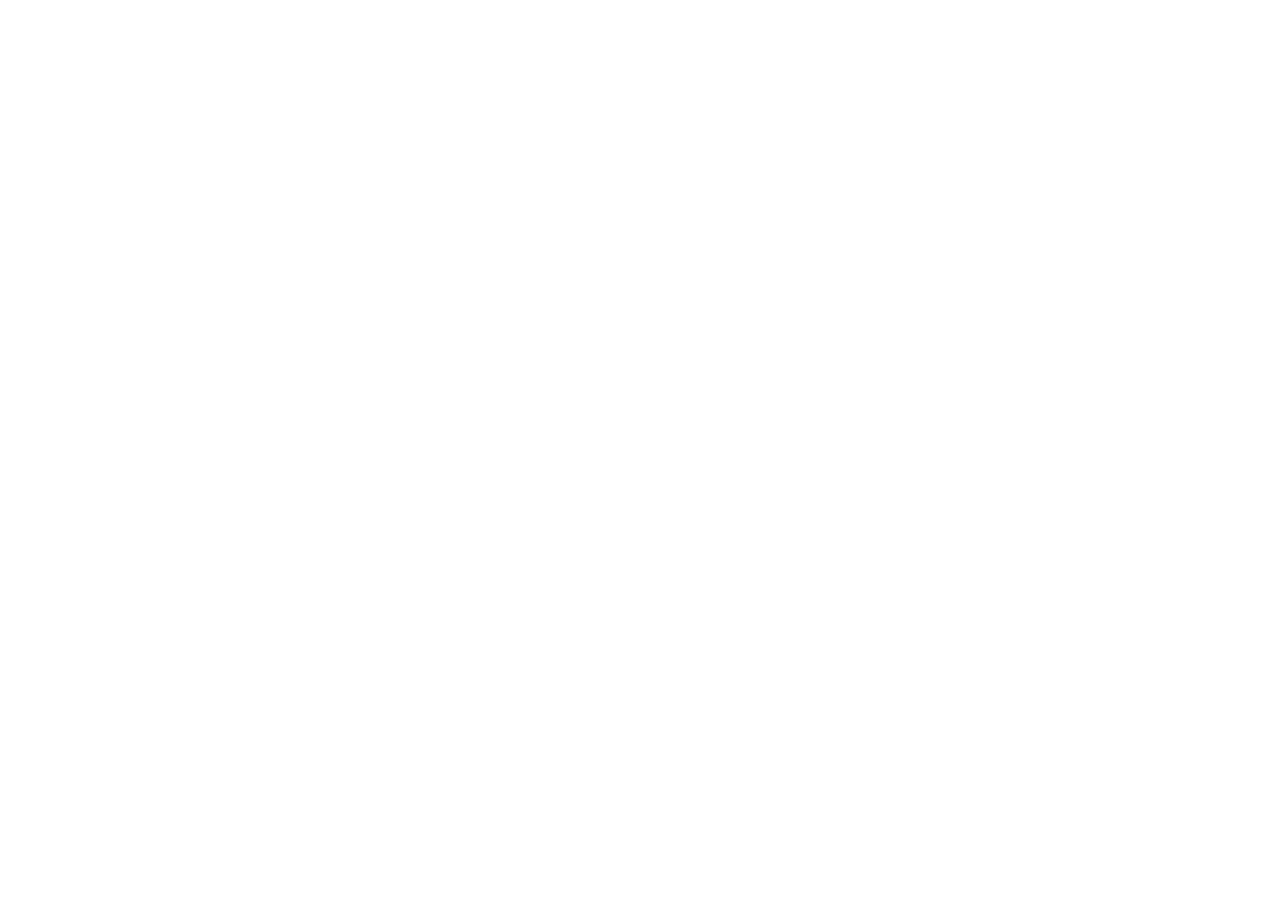
==== index.html @ 5207eba4 "基本配置完成" ====
<!DOCTYPE html>
<html lang="en">
<head>
    <meta charset="UTF-8">
    <meta name="viewport" content="width=device-width, initial-scale=1.0">
    <title>Git</title>
</head>
<body>
    
</body>
</html>
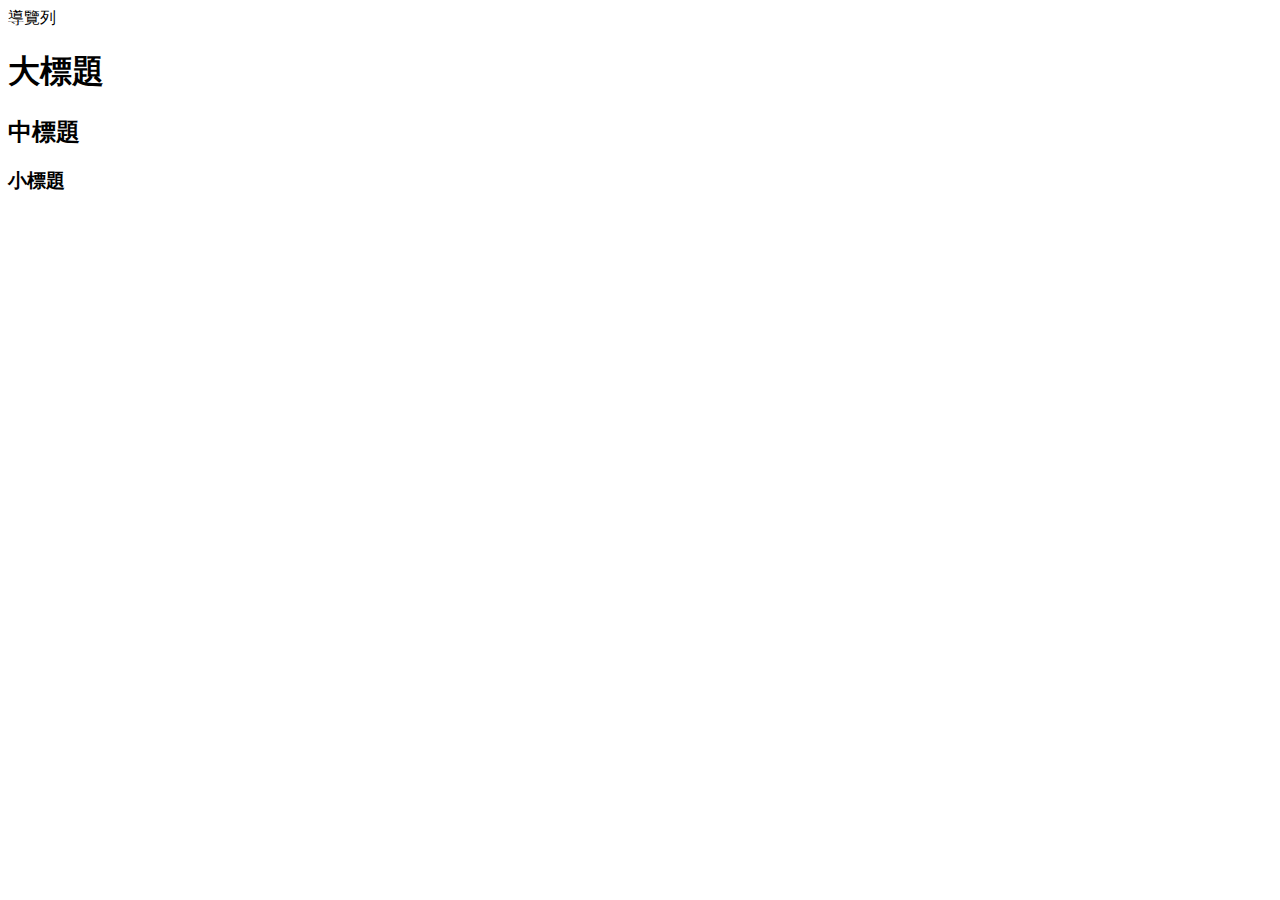
==== commit e155da52: "加入標題" ====
--- a/index.html
+++ b/index.html
@@ -6,6 +6,9 @@
     <title>Git</title>
 </head>
 <body>
-    
+    <nav>導覽列</nav>
+    <h1>大標題</h1>
+    <h2>中標題</h2>
+    <h3>小標題</h3>
 </body>
 </html>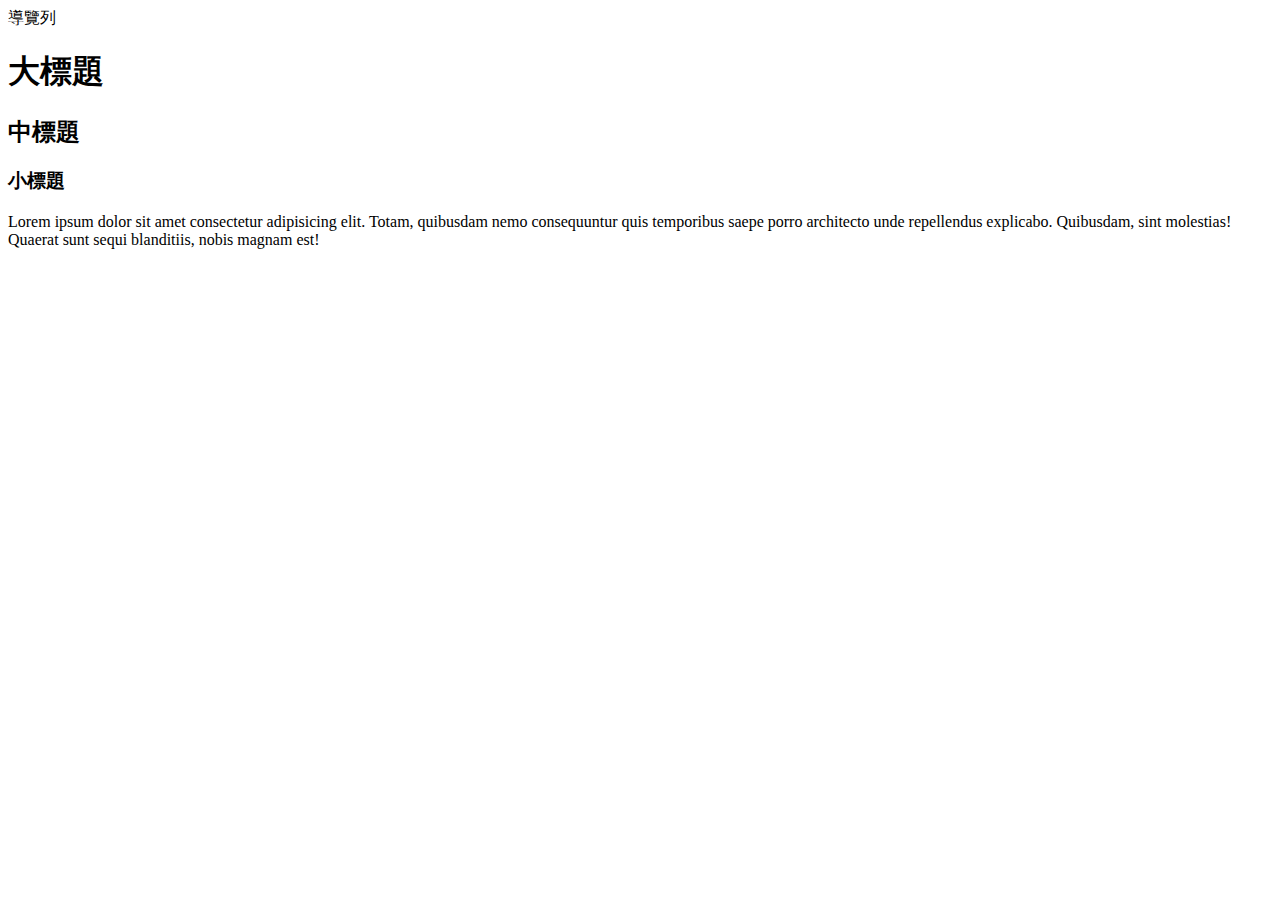
==== commit 0b45ef4f: "加入lorem" ====
--- a/index.html
+++ b/index.html
@@ -10,5 +10,8 @@
     <h1>大標題</h1>
     <h2>中標題</h2>
     <h3>小標題</h3>
+    <p>
+        Lorem ipsum dolor sit amet consectetur adipisicing elit. Totam, quibusdam nemo consequuntur quis temporibus saepe porro architecto unde repellendus explicabo. Quibusdam, sint molestias! Quaerat sunt sequi blanditiis, nobis magnam est!
+    </p>
 </body>
 </html>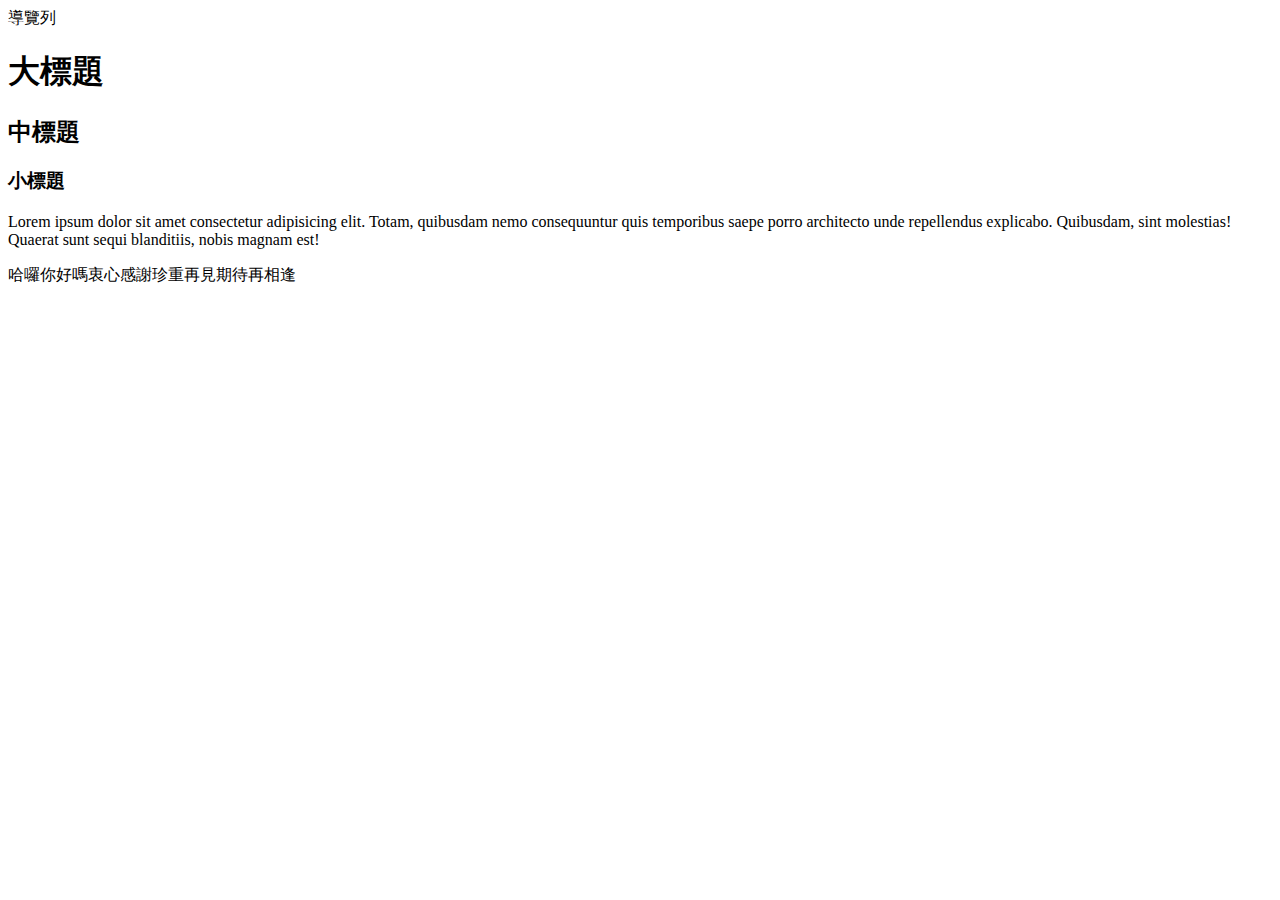
==== commit 9e4a8735: "加上我們這一家的主題曲" ====
--- a/index.html
+++ b/index.html
@@ -1,17 +1,24 @@
 <!DOCTYPE html>
 <html lang="en">
-<head>
-    <meta charset="UTF-8">
-    <meta name="viewport" content="width=device-width, initial-scale=1.0">
+  <head>
+    <meta charset="UTF-8" />
+    <meta name="viewport" content="width=device-width, initial-scale=1.0" />
     <title>Git</title>
-</head>
-<body>
+  </head>
+  <body>
     <nav>導覽列</nav>
     <h1>大標題</h1>
     <h2>中標題</h2>
     <h3>小標題</h3>
     <p>
-        Lorem ipsum dolor sit amet consectetur adipisicing elit. Totam, quibusdam nemo consequuntur quis temporibus saepe porro architecto unde repellendus explicabo. Quibusdam, sint molestias! Quaerat sunt sequi blanditiis, nobis magnam est!
+      Lorem ipsum dolor sit amet consectetur adipisicing elit. Totam, quibusdam
+      nemo consequuntur quis temporibus saepe porro architecto unde repellendus
+      explicabo. Quibusdam, sint molestias! Quaerat sunt sequi blanditiis, nobis
+      magnam est!
     </p>
-</body>
-</html>+    <p>哈囉你好嗎衷心感謝珍重再見期待再相逢</p>
+    <script>
+        
+    </script>
+  </body>
+</html>
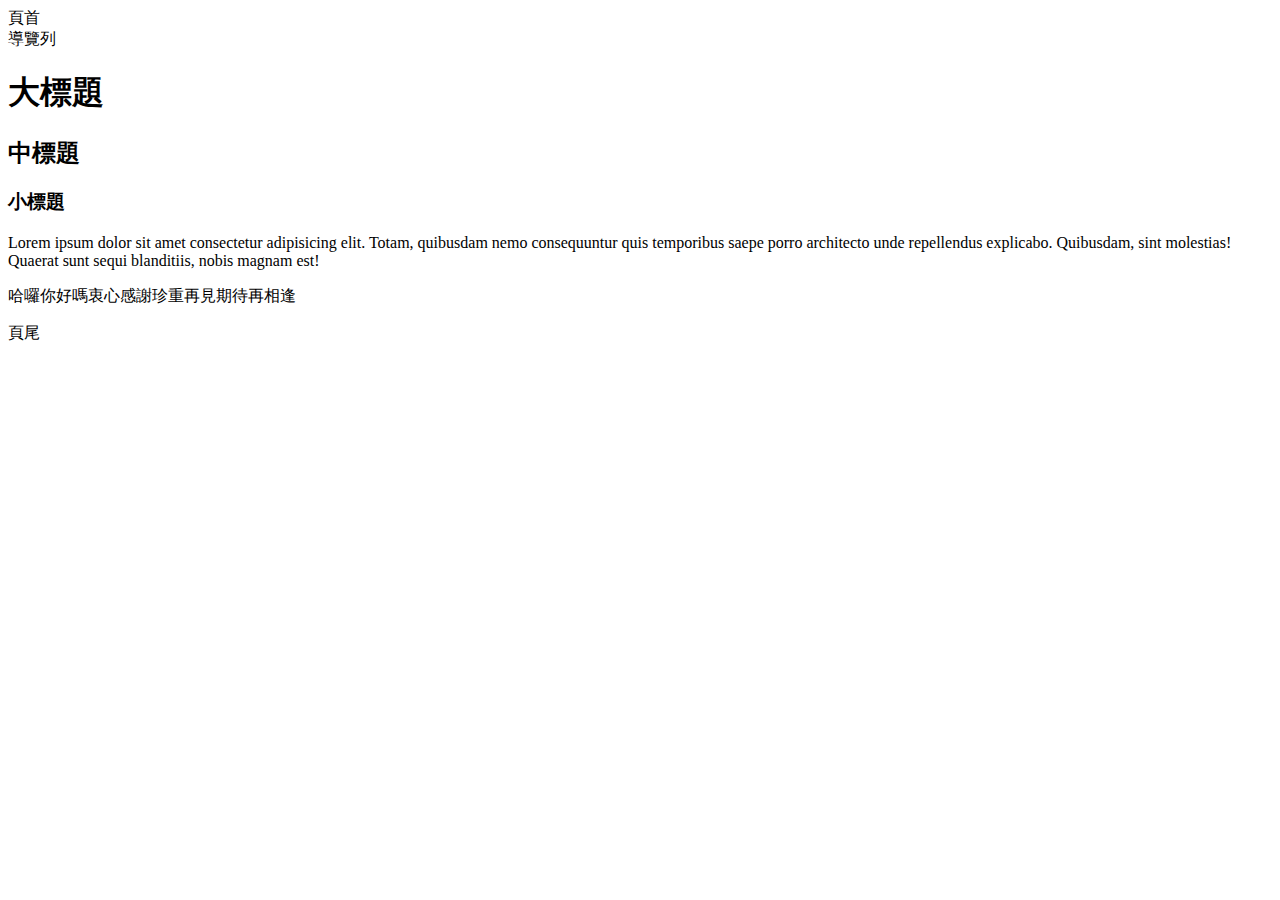
==== commit 4afd5e1d: "加上頁首頁尾" ====
--- a/index.html
+++ b/index.html
@@ -6,6 +6,7 @@
     <title>Git</title>
   </head>
   <body>
+    <header>頁首</header>
     <nav>導覽列</nav>
     <h1>大標題</h1>
     <h2>中標題</h2>
@@ -17,8 +18,7 @@
       magnam est!
     </p>
     <p>哈囉你好嗎衷心感謝珍重再見期待再相逢</p>
-    <script>
-        
-    </script>
+    <footer>頁尾</footer>
+    <script></script>
   </body>
 </html>
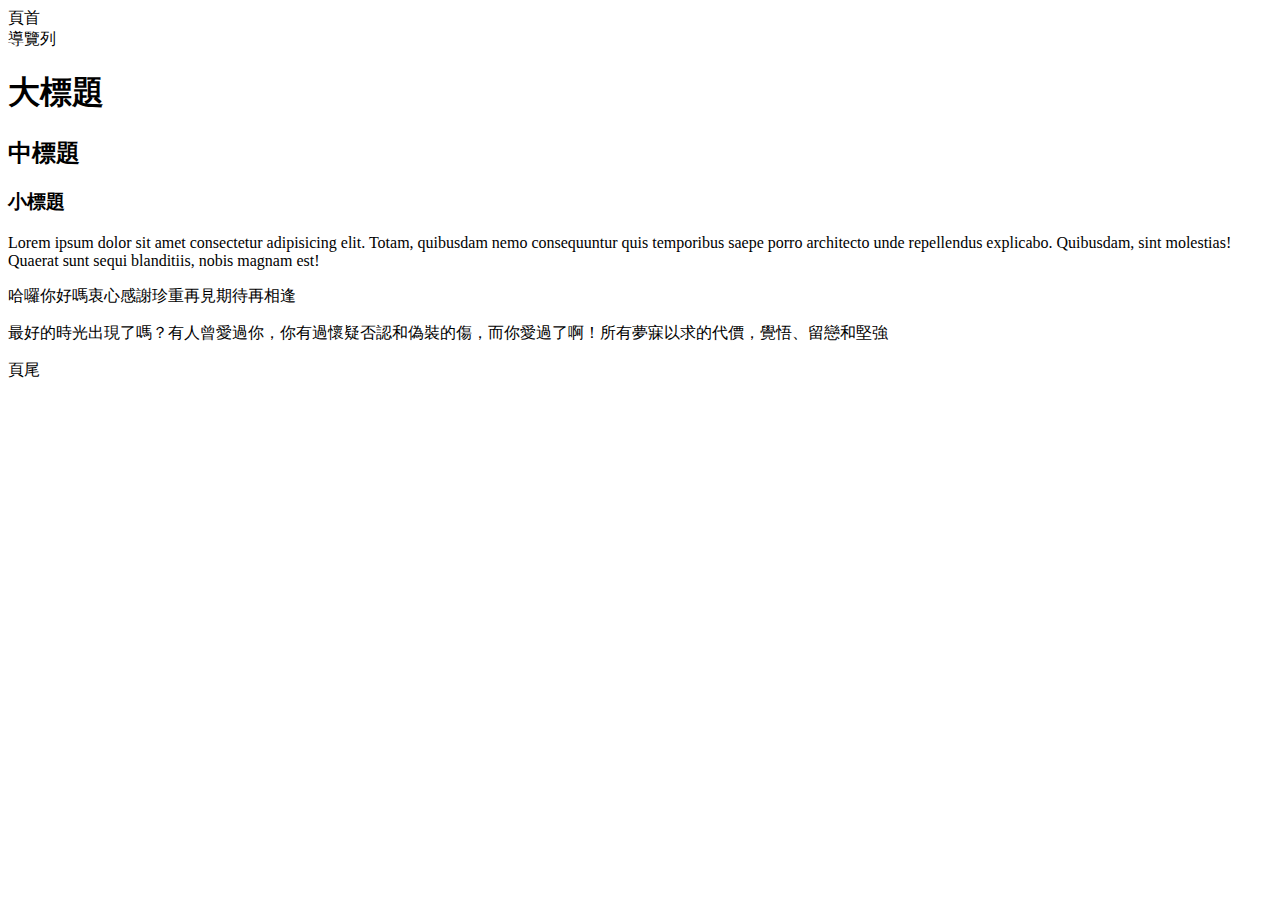
==== commit 14db6216: "加上最好的時光歌詞" ====
--- a/index.html
+++ b/index.html
@@ -18,6 +18,7 @@
       magnam est!
     </p>
     <p>哈囉你好嗎衷心感謝珍重再見期待再相逢</p>
+    <P>最好的時光出現了嗎？有人曾愛過你，你有過懷疑否認和偽裝的傷，而你愛過了啊！所有夢寐以求的代價，覺悟、留戀和堅強</P>
     <footer>頁尾</footer>
     <script></script>
   </body>
